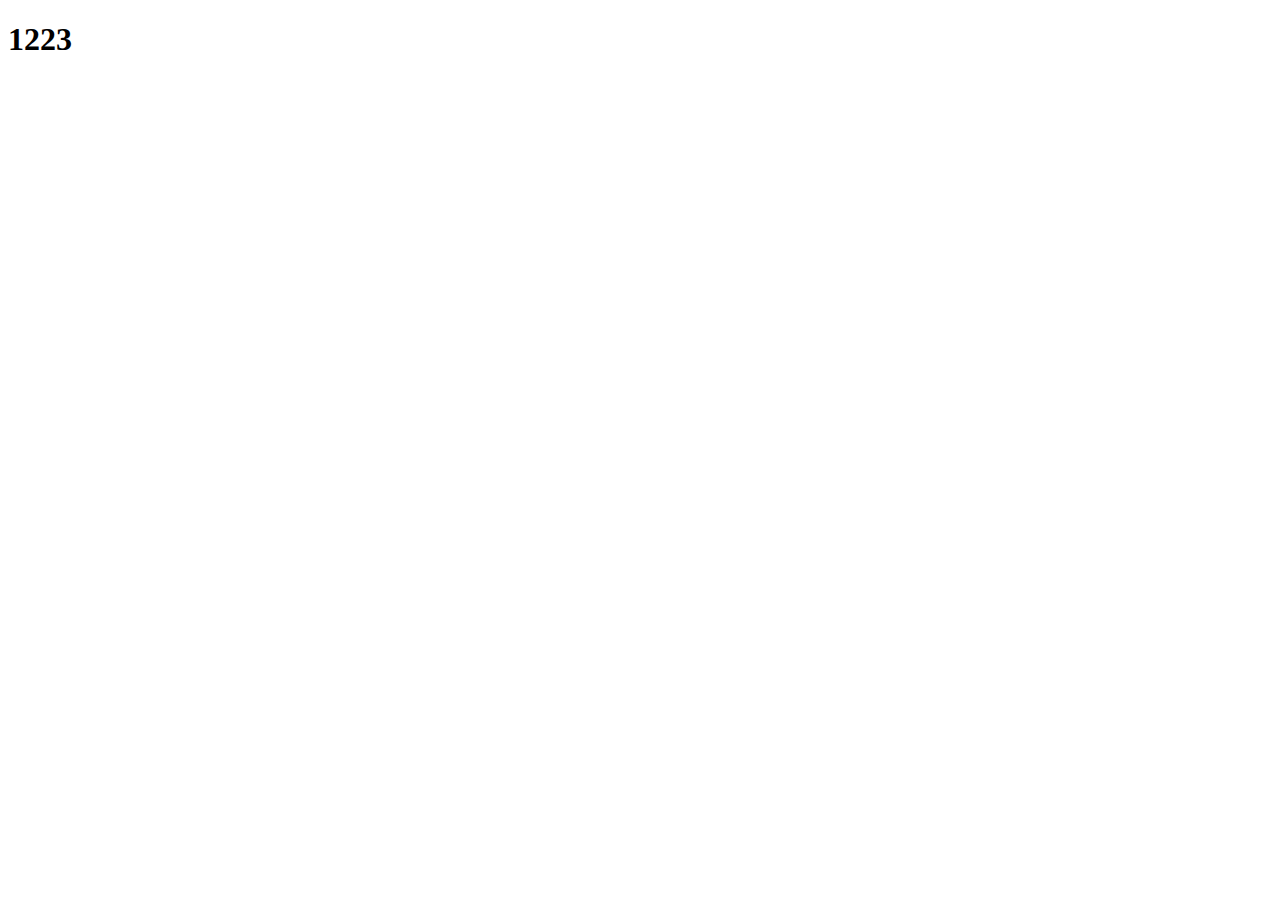
==== html.html @ 4b73374d "555+" ====
<!DOCTYPE html>
<html lang="en">
<head>
    <meta charset="UTF-8">
    <meta http-equiv="X-UA-Compatible" content="IE=edge">
    <meta name="viewport" content="width=device-width, initial-scale=1.0">
    <title>Document</title>
</head>
<body>
    <h1>1223</h1>
</body>
</html>
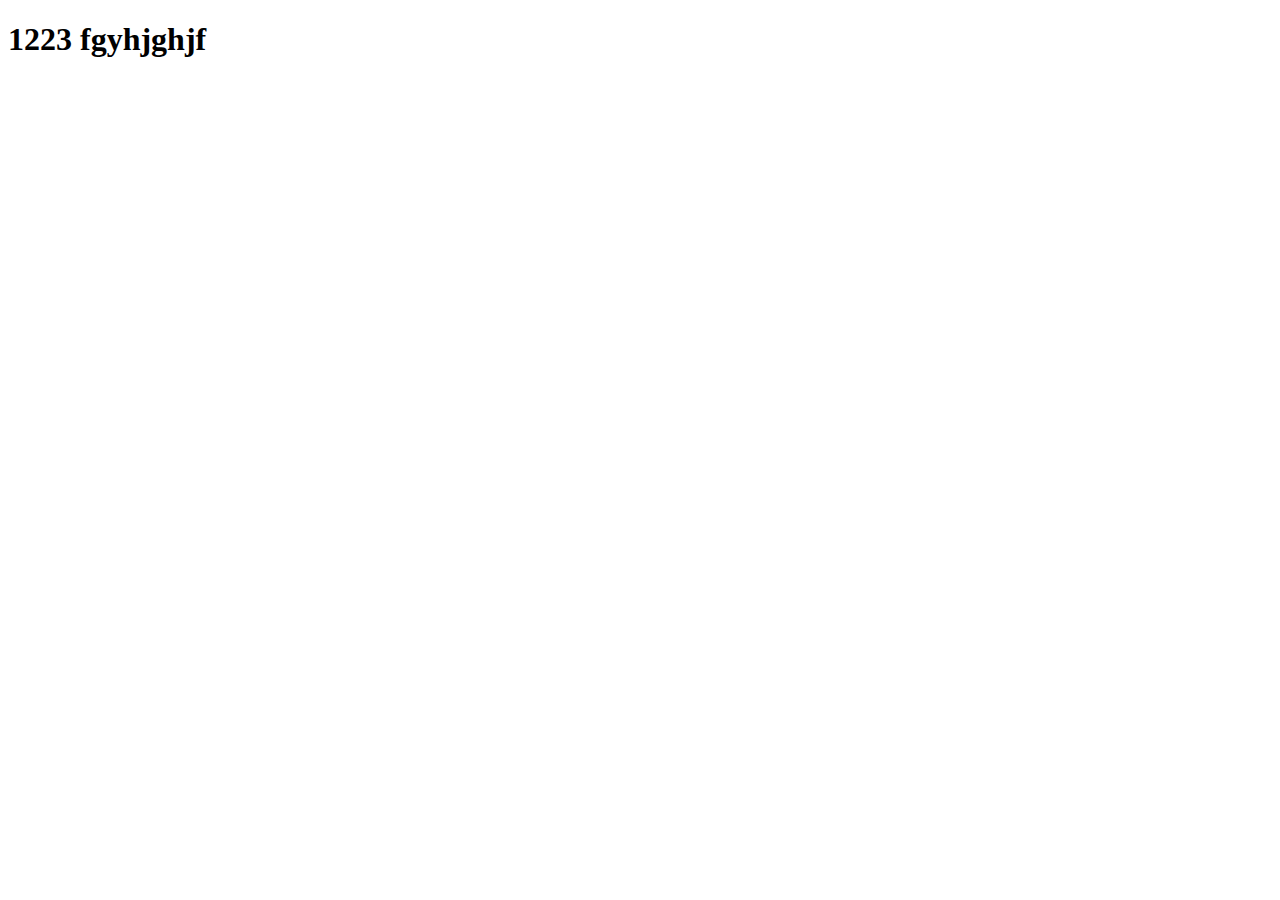
==== commit bf0520ff: "Hello" ====
--- a/html.html
+++ b/html.html
@@ -7,6 +7,6 @@
     <title>Document</title>
 </head>
 <body>
-    <h1>1223</h1>
+    <h1>1223 fgyhjghjf</h1>
 </body>
 </html>